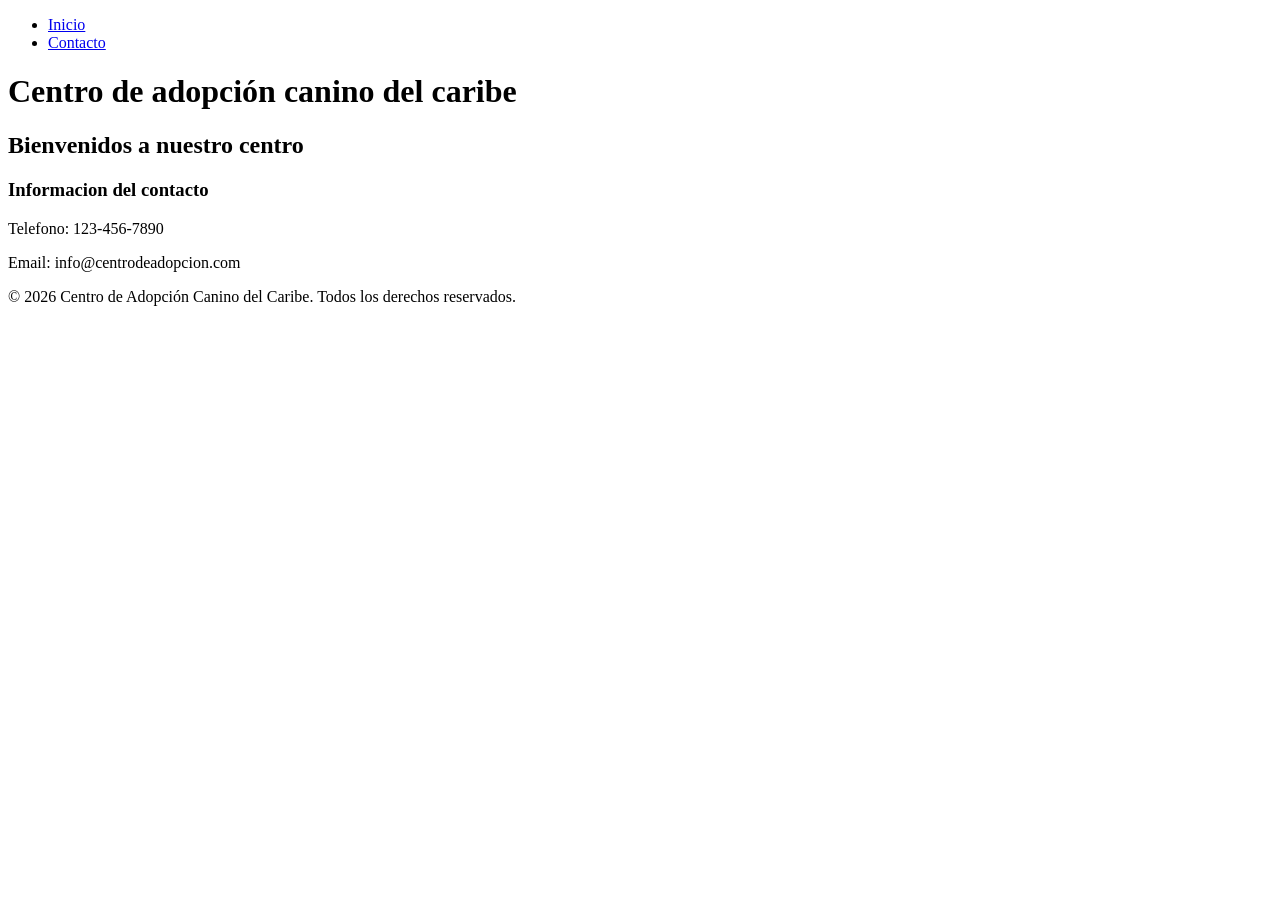
==== contact.html @ 679a4ee9 "Add contact page and site navigation" ====
<!DOCTYPE html>
<html lang="en">
<head>
    <meta charset="UTF-8">
    <meta name="viewport" content="width=device-width, initial-scale=1.0">
    <title>Centro de adopcion de perritos</title>
</head>

<body>
    <main>  
        <nav>
            <ul>
                <li><a href="index.html">Inicio</a></li>
                <li><a href="contact.html">Contacto</a></li>
            </ul>
        </nav>
        <h1>Centro de adopción canino del caribe</h1>  
        <h2>Bienvenidos a nuestro centro</h2>
        <h3>Informacion del contacto</h3>
        <p>Telefono: 123-456-7890</p>
        <p>Email: info@centrodeadopcion.com</p>
    </main>
    <footer>
        &copy; 2026 Centro de Adopción Canino del Caribe. Todos los derechos reservados.
    </footer>
</body>
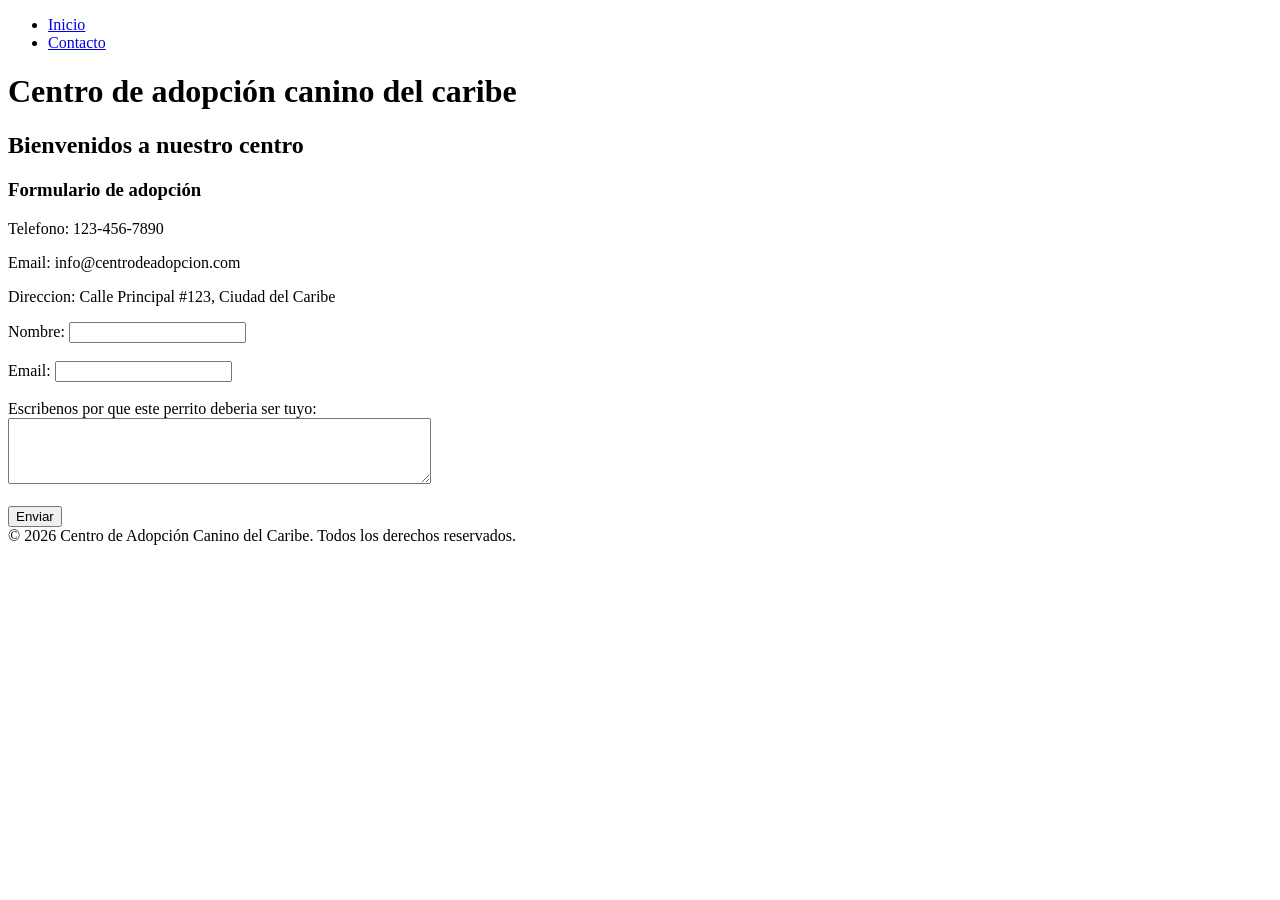
==== commit cf004d95: "sitio web  de adopcion de perros terminado" ====
--- a/contact.html
+++ b/contact.html
@@ -16,9 +16,22 @@
         </nav>
         <h1>Centro de adopción canino del caribe</h1>  
         <h2>Bienvenidos a nuestro centro</h2>
-        <h3>Informacion del contacto</h3>
+        <h3>Formulario de adopción</h3>
         <p>Telefono: 123-456-7890</p>
         <p>Email: info@centrodeadopcion.com</p>
+        <p>Direccion: Calle Principal #123, Ciudad del Caribe</p>
+    <form action="submit_form.php" method="post">
+        <label for="name">Nombre:</label>
+        <input type="text" id="name" name="name" required><br><br>
+        
+        <label for="email">Email:</label>
+        <input type="email" id="email" name="email" required><br><br>
+        
+        <label for="message">Escribenos por que este perrito deberia ser tuyo:</label><br>
+        <textarea id="message" name="message" rows="4" cols="50" required></textarea><br><br>
+        
+        <input type="submit" value="Enviar">    
+    </form>
     </main>
     <footer>
         &copy; 2026 Centro de Adopción Canino del Caribe. Todos los derechos reservados.
